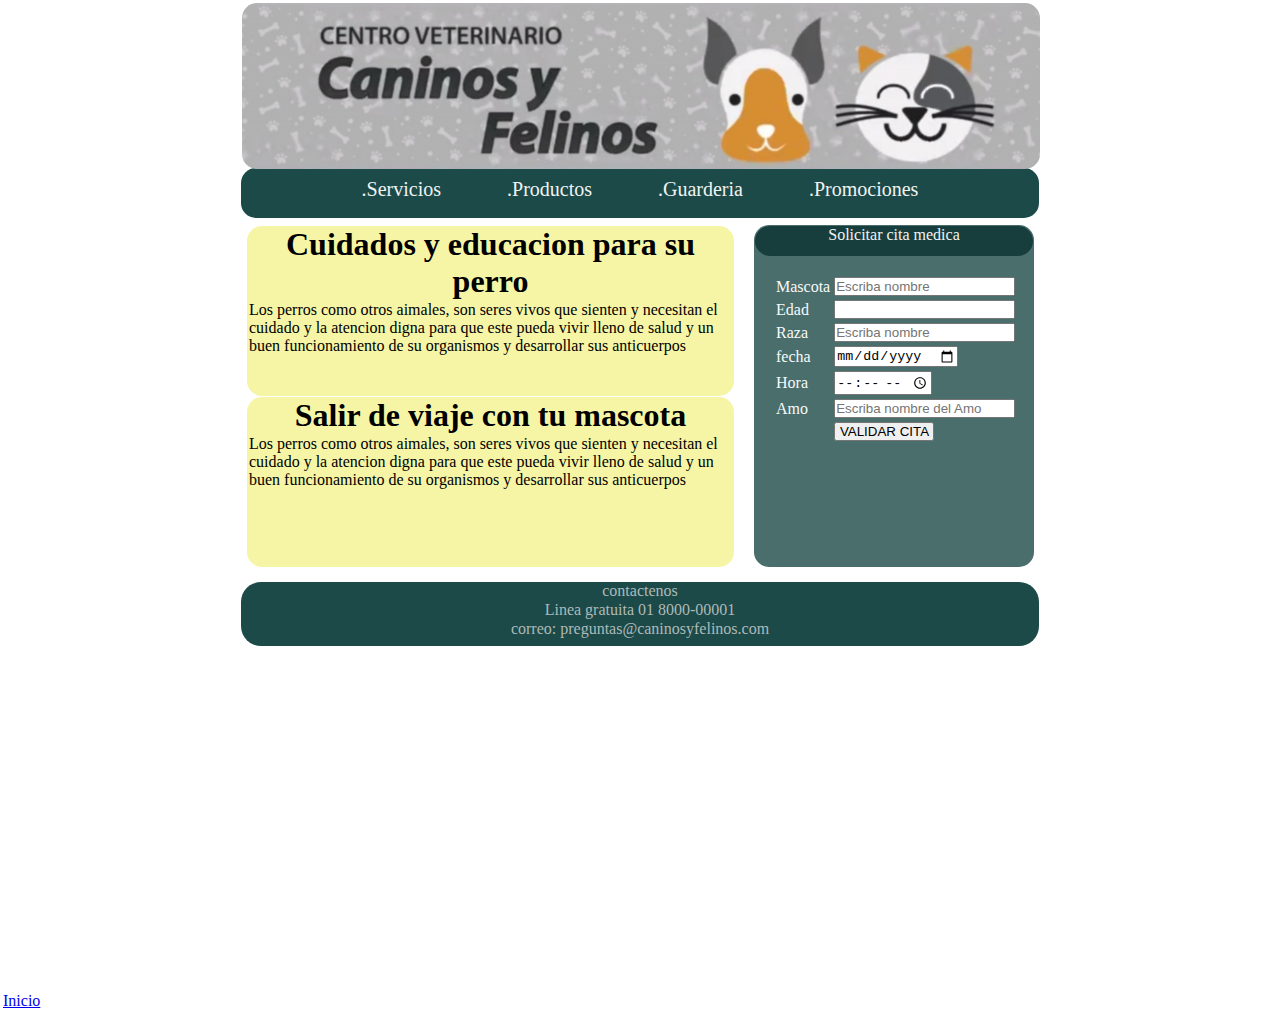
==== veterinaria/index.html @ 2fb6f2be "edite" ====
<!DOCTYPE html>
<html>
  <head>
    <title>PAGINA EMERSON</title>
    <meta charset="utf-8">
    <link rel="stylesheet"   href="estilos.css">

  </head>
  <body>
    <main>
     <header> <img src="perro.jpg" alt=""> </header>
     <nav>
     <ul>
       <li>.Servicios</li>
       <li>.Productos</li>
       <li>.Guarderia</li>
       <li>.Promociones</li>
     </ul>
     </nav>
     <section>
       <article> <div class="">
         <h1>Cuidados y educacion para su perro</h1>
         <p>Los perros como otros aimales,
         son seres vivos que sienten y
       necesitan el cuidado y la atencion digna
     para que este pueda vivir lleno de salud
   y un buen funcionamiento de su organismos y
 desarrollar sus anticuerpos </p>
       </div> </article>
       <article> <div class="">
      <h1>Salir de viaje con tu mascota</h1>
      <p>Los perros como otros aimales,
      son seres vivos que sienten y
    necesitan el cuidado y la atencion digna
   para que este pueda vivir lleno de salud
   y un buen funcionamiento de su organismos y
   desarrollar sus anticuerpos </p>

       </div>  </article>
      </section>
      <aside>
       <header> Solicitar cita medica</header>
       <form  action= method=>
         <table>
           <tr>
             <td><label for="nom"> Mascota</label> </td>
             <td><input type="text" name="nom" value="" placeholder="Escriba nombre"> </td>
           </tr>
           <tr>
             <td><label for="edad"> Edad</label> </td>
             <td><input type="number" name="edad"  </td>
           </tr>
           <tr>
             <td><label for="r"> Raza</label> </td>
             <td><input type="text" name="nom" value="" placeholder="Escriba nombre"> </td>
           </tr>
           <tr>
             <td><label for="f"> fecha</label> </td>
             <td><input type="date" name="f"  </td>
           </tr>
           <tr>
             <td><label for="hora"> Hora</label> </td>
             <td><input type="time" name="hora" </td>
           </tr>
           <tr>
             <td><label for="amo"> Amo </label> </td>
             <td><input type="text" name="amo" value="" placeholder="Escriba nombre del Amo"> </td>
            <tr>
              <td><label for="button"> </label> </td>
              <td><input type="button" name="button" value=" VALIDAR CITA " placeholder="Validar cita" </td>
            </tr>
         </tr>
         </table>

       </form>
      </aside>
      <footer>
<p>contactenos</p>
<p>Linea gratuita 01 8000-00001</p>
<p>correo: preguntas@caninosyfelinos.com</p>

       </footer>
    </main>

    <a  href = " ../index.html " > Inicio </ a>
  </body>
</html>
---- veterinaria/estilos.css ----
* {
  margin: 1px;
  padding: 0;
}
main {

  height: 990px;
  margin: auto;
  margin: top 10px;
  width: 800px;
}

header {

  height: 165px;
  border-bottom-left-radius: 10px;
  border-radius: 15px;
}
header img {
    width: 100%;
    border-bottom-left-radius: 10px;
    border-radius: 15px;
}

nav {
  text-align:center;
  height:50px;
  background-color: #1B4A48;
  border-bottom-left-radius: 10px;
  border-radius: 15px;
}

nav ul {
  list-style: none;
  padding-top: 10px;
}

nav ul li {
  display: inline;
  color: #F1F3F3;
  padding: 10px 30px 10px 30px;
  font-size: 20px;
}
section  {
margin: 6px;
  height: 350px;
  width: 489px;
  display: inline-block;
  border-radius: 15px;
}

section h1{
    text-align: center;
}

section article{
    background-color: #F6F5A5;
    border-radius;
    width:auto;
    border-radius: 15px;
   height: 170px;
}
aside {
  background-color: #496E6C;
  height: 342px;
  width: 280px;
  border-radius: 15px;
  float: right;
  color: #F8FAFA;
  margin: 6px;
}

aside header {
  text-align: center;
  color: #F1F3F3;
  background-color:#173E3D;
  border-top-left-radius: 15px;
  border-top-right-radius: 15px;
  height: 30px;

}

aside form {
  margin:18px;

}
footer {

  height: 64px;
 clear: both;
 background-color: #1B4A48;
 border-radius: 20px;
}
footer p {
  text-align: center;
    color: #AFB9B8 ;
}
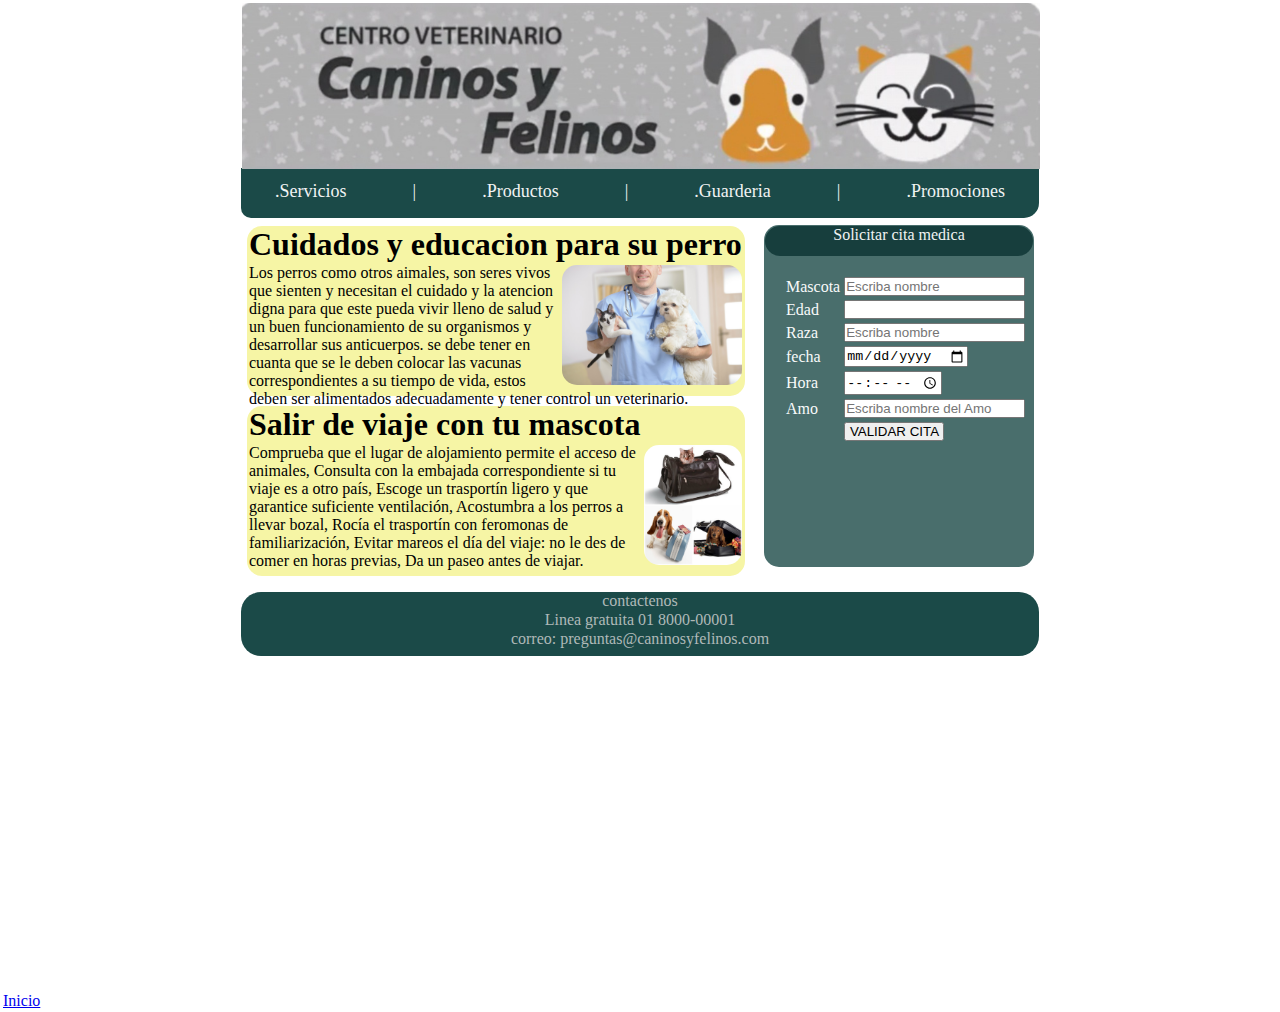
==== commit 327d9657: "edite cosas" ====
--- a/veterinaria/index.html
+++ b/veterinaria/index.html
@@ -12,29 +12,39 @@
      <nav>
      <ul>
        <li>.Servicios</li>
+       <li>|</li>
        <li>.Productos</li>
+       <li>|</li>
        <li>.Guarderia</li>
+       <li>|</li>
        <li>.Promociones</li>
      </ul>
      </nav>
      <section>
-       <article> <div class="">
+       <article> <div class="art1">
          <h1>Cuidados y educacion para su perro</h1>
-         <p>Los perros como otros aimales,
+         <p><img src="cuidados.jpg" alt="30px;">
+           Los perros como otros aimales,
          son seres vivos que sienten y
        necesitan el cuidado y la atencion digna
      para que este pueda vivir lleno de salud
    y un buen funcionamiento de su organismos y
- desarrollar sus anticuerpos </p>
+ desarrollar sus anticuerpos. se debe tener en cuanta
+que se le deben colocar las vacunas correspondientes
+a su tiempo de vida, estos deben ser alimentados
+adecuadamente y tener control un veterinario. </p>
        </div> </article>
-       <article> <div class="">
+       <article> <div class="art2">
       <h1>Salir de viaje con tu mascota</h1>
-      <p>Los perros como otros aimales,
-      son seres vivos que sienten y
-    necesitan el cuidado y la atencion digna
-   para que este pueda vivir lleno de salud
-   y un buen funcionamiento de su organismos y
-   desarrollar sus anticuerpos </p>
+      <p><img src="viaje.jpg" alt="30px;">
+        Comprueba que el lugar de alojamiento permite el acceso de animales,
+        Consulta con la embajada correspondiente si tu viaje es a otro país,
+        Escoge un trasportín ligero y que garantice suficiente ventilación,
+        Acostumbra a los perros a llevar bozal,
+        Rocía el trasportín con feromonas de familiarización,
+        Evitar mareos el día del viaje: no le des de comer en horas previas,
+        Da un paseo antes de viajar.
+     </p>
 
        </div>  </article>
       </section>
@@ -82,6 +92,6 @@
        </footer>
     </main>
 
-    <a  href = " ../index.html " > Inicio </ a>
+    <a  href = " ../index.html " > Inicio </a>
   </body>
 </html>
--- a/veterinaria/estilos.css
+++ b/veterinaria/estilos.css
@@ -18,8 +18,7 @@
 }
 header img {
     width: 100%;
-    border-bottom-left-radius: 10px;
-    border-radius: 15px;
+
 }
 
 nav {
@@ -27,28 +26,30 @@
   height:50px;
   background-color: #1B4A48;
   border-bottom-left-radius: 10px;
-  border-radius: 15px;
+  border-bottom-right-radius: 15px;
+
 }
 
 nav ul {
   list-style: none;
-  padding-top: 10px;
+  padding-top: 13px;
 }
 
 nav ul li {
   display: inline;
   color: #F1F3F3;
   padding: 10px 30px 10px 30px;
-  font-size: 20px;
+  font-size: 18px;
 }
 section  {
 margin: 6px;
-  height: 350px;
-  width: 489px;
+  height: 360px;
+  width: 500px;
   display: inline-block;
   border-radius: 15px;
 }
 
+}
 section h1{
     text-align: center;
 }
@@ -59,15 +60,23 @@
     width:auto;
     border-radius: 15px;
    height: 170px;
+   margin-bottom: 10px;
+}
+
+section img  {
+  height: 120px;
+  float: right;
+    border-radius: 15px;
 }
 aside {
   background-color: #496E6C;
   height: 342px;
-  width: 280px;
+  width: 270px;
   border-radius: 15px;
   float: right;
   color: #F8FAFA;
   margin: 6px;
+   margin-bottom: 10px;
 }
 
 aside header {
@@ -80,9 +89,10 @@
 
 }
 
+
 aside form {
   margin:18px;
-
+   margin-bottom: 10px;
 }
 footer {
 
